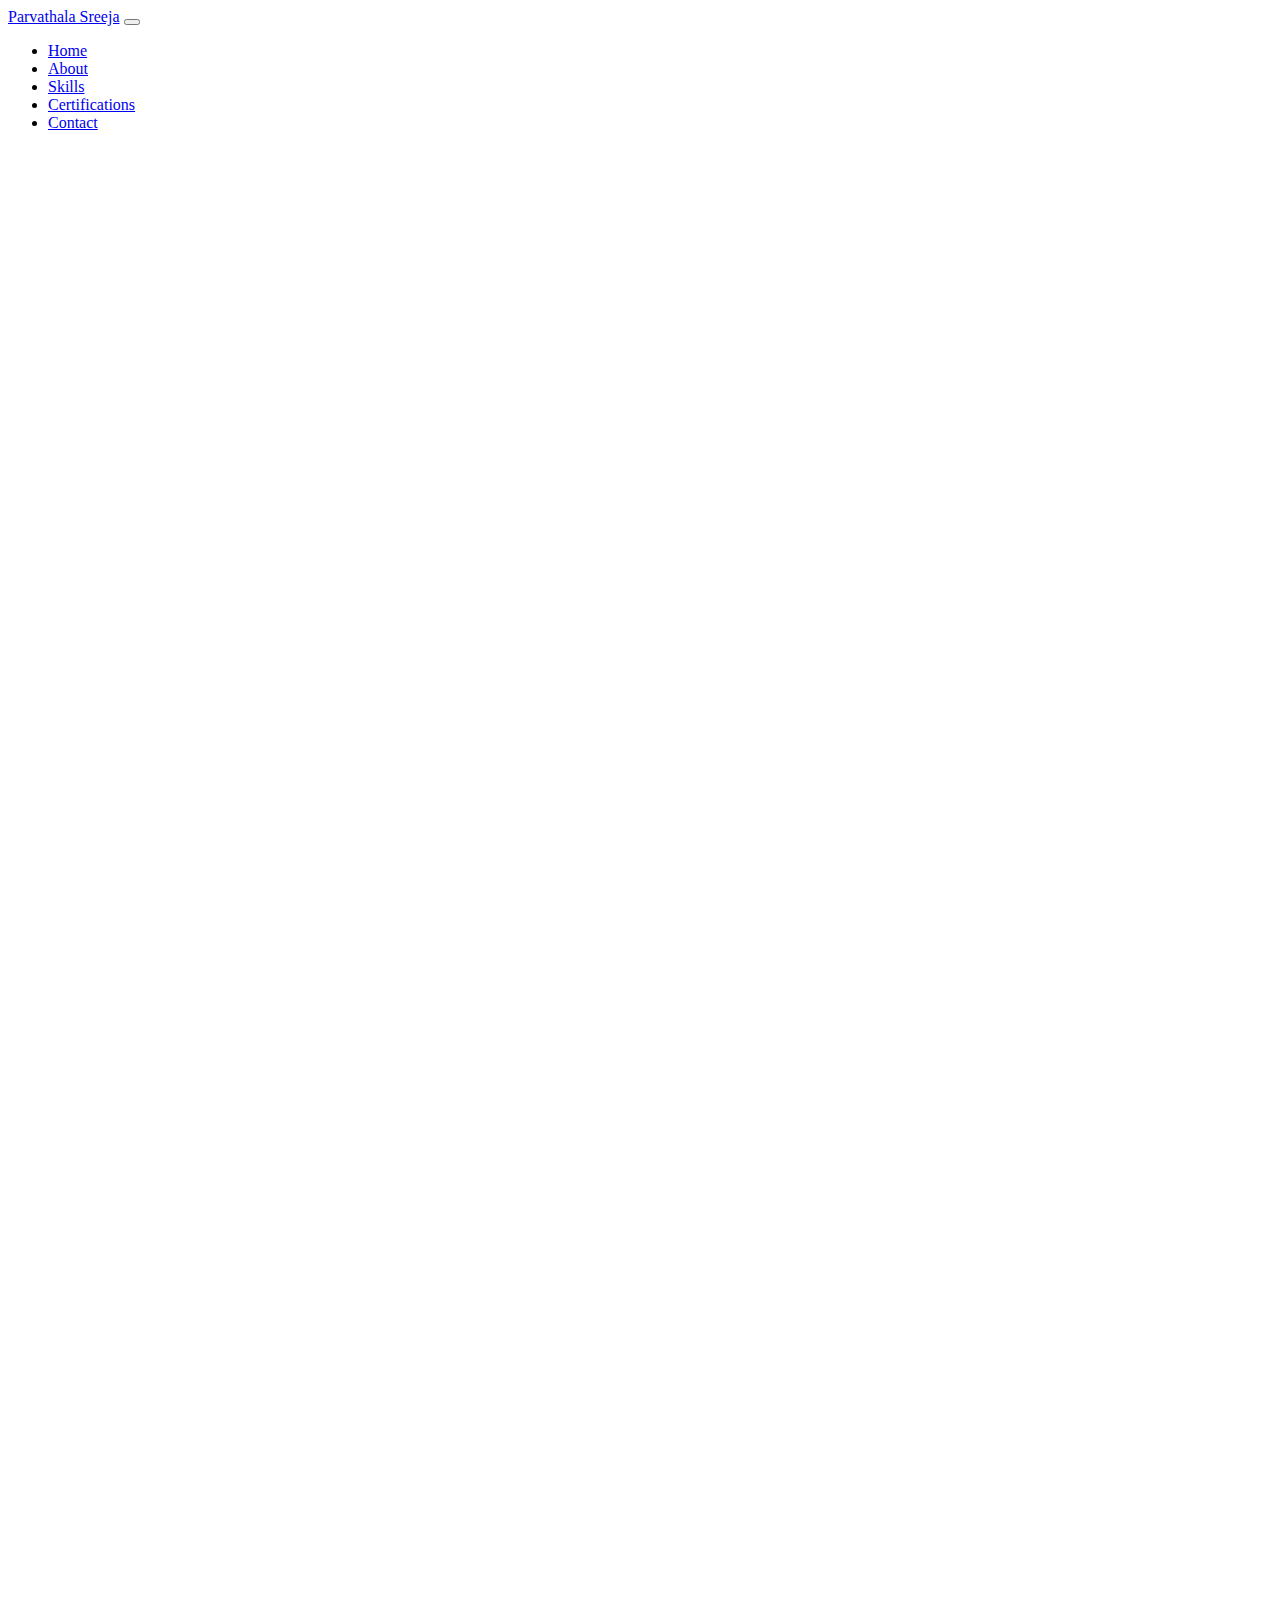
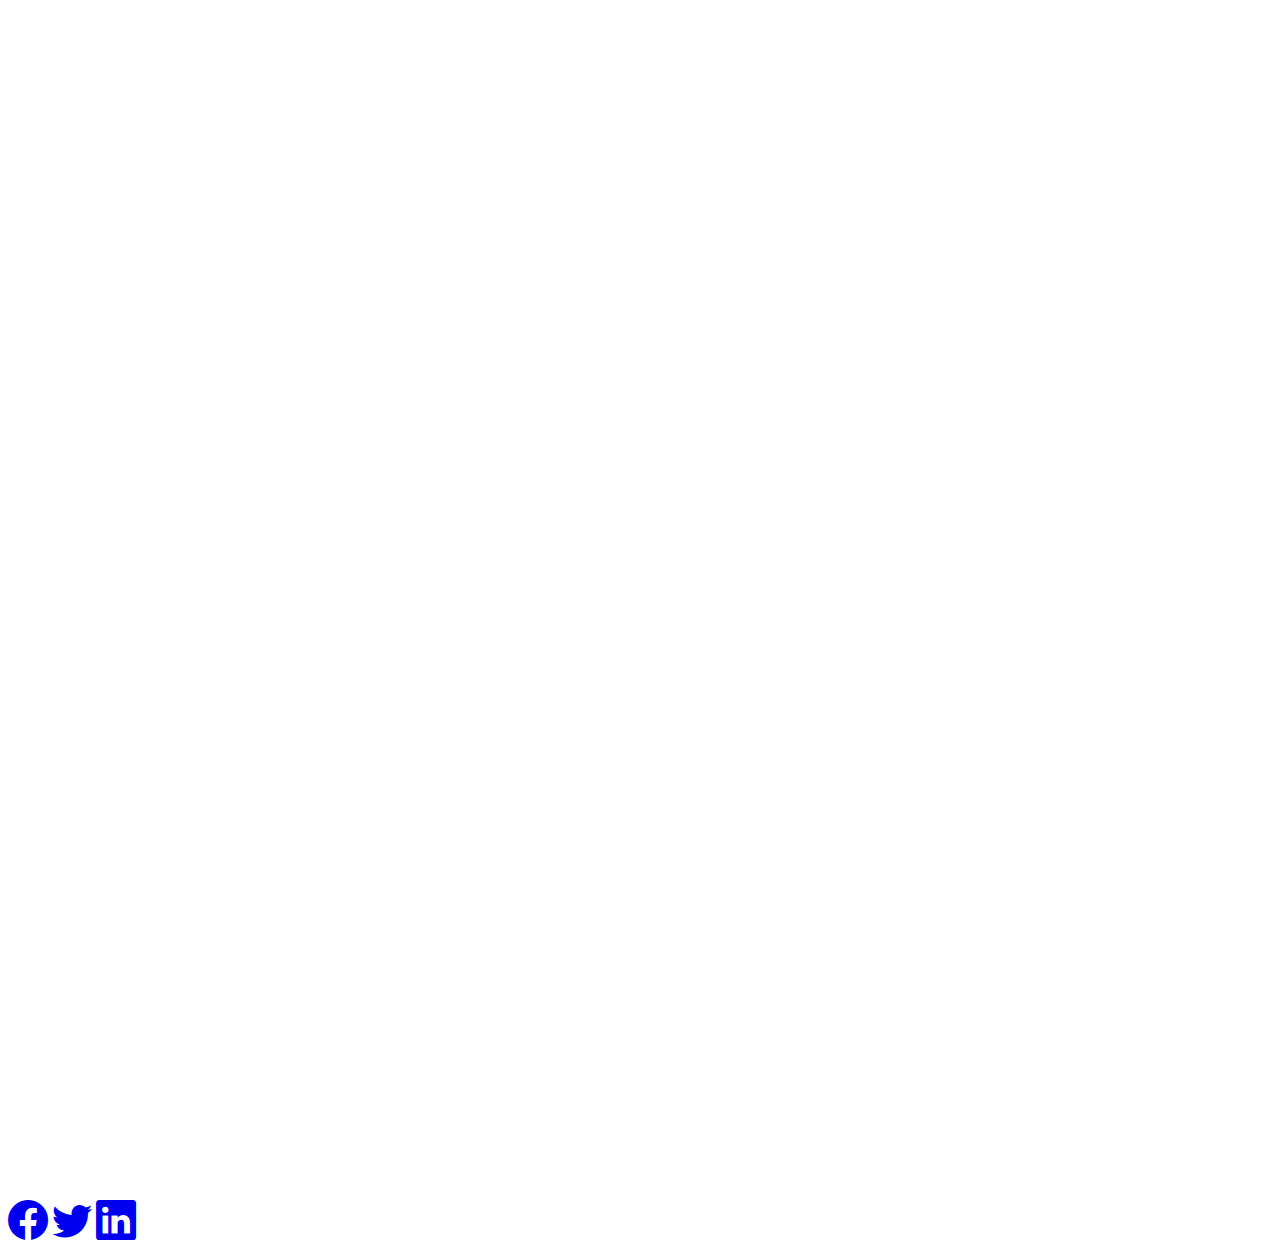
==== Html/index.html @ bbc51496 "Add files via upload" ====
<!doctype html>
<html lang="en">

<head>
  <meta charset="utf-8">
  <meta name="viewport" content="width=device-width, initial-scale=1">
  <title>Portifolio</title>
  <link rel="apple-touch-icon" sizes="180x180" href="/apple-touch-icon.png">
  <link rel="icon" type="image/png" sizes="32x32" href="/favicon-32x32.png">
  <link rel="icon" type="image/png" sizes="16x16" href="/favicon-16x16.png">
  <link rel="manifest" href="/site.webmanifest">



  <link href="https://cdn.jsdelivr.net/npm/bootstrap@5.3.0/dist/css/bootstrap.min.css" rel="stylesheet"
    integrity="sha384-9ndCyUaIbzAi2FUVXJi0CjmCapSmO7SnpJef0486qhLnuZ2cdeRhO02iuK6FUUVM" crossorigin="anonymous">
  <link rel="stylesheet" href="https://cdn.jsdelivr.net/npm/bootstrap-icons@1.10.5/font/bootstrap-icons.css">
  <link rel="stylesheet" href="https://cdnjs.cloudflare.com/ajax/libs/animate.css/4.1.1/animate.min.css" />
  <link href="https://unpkg.com/aos@2.3.1/dist/aos.css" rel="stylesheet">
  <link rel="stylesheet" href="../css/style.css">
</head>

<body>
  <!--Navbar Start-->
  <nav class="navbar navbar-expand-lg navbar-dark bg-dark fixed-top">
    <div class="container-fluid">
      <a class="navbar-brand animate__animated animate__pulse animate__infinite	infinite" href="/">Parvathala Sreeja</a>
      <button class="navbar-toggler" type="button" data-bs-toggle="collapse" data-bs-target="#navbarNav"
        aria-controls="navbarNav" aria-expanded="false" aria-label="Toggle navigation">
        <span class="navbar-toggler-icon"></span>
      </button>
      <div class="collapse navbar-collapse" id="navbarNav">
        <ul class="navbar-nav ms-auto">
          <li class="nav-item">
            <a class="nav-link" href="#home">Home</a>
          </li>
          <li class="nav-item">
            <a class="nav-link" href="#about">About</a>
          </li>
          <li class="nav-item">
            <a class="nav-link" href="#Skills">Skills</a>
          </li>
          <li class="nav-item">
            <a class="nav-link" href="#Certifications">Certifications</a>
          </li>
          <li class="nav-item">
            <a class="nav-link" href="#contact">Contact</a>
          </li>
        </ul>
      </div>
    </div>
  </nav>
  <!--Navbar End-->
  <!--Banner Start-->
  <section class="bannerBGImage" id="home">
    <div class="container-fluid">
      <div class="row">
        <div class="col-md-12 bannerText">
          <h2 class="bannerTitle animate_backInLeft animate_animated">Hi There!!</h2>
          <p class="bannerDesc">A Professional Web Developer</p>
        </div>
      </div>
    </div>
  </section>
  <!--Banner End-->
  <!-- About Start-->
  <section data-aos="fade-up" data-aos-duration="2000">
    <div id="about" class="container"></div>
    <div class="container">
      <h1 class="text-center mb-3"><b>About Me</b></h1>
      <div class="row">
        <div class="col-md-4">
          <img src="../images/PassportPicture.jpg" alt="passportPicture" class="card-img img-fluid">
        </div>
        <div class="col-12 col-md-8 d-flex flex-column justify-content-center align-items-center mb-3 mb-lg-5">
          <div class="row">
            <div class="col-md-6">
              <ul>
                <li>Name : <b>PARVATHLA SREEJA</b></li>
                <li>Date of Birth : <b>12-03-2003</b></li>
                <li>Occupation : <b>B.Tech Electronics and Communication Engineering @2024</b></li>
              </ul>
            </div>
            <div class="col-md-6">
              <ul>
                <li>Resume:<a href="c:\Users\Sreeja\Documents\PARVATHALA_SREEJA_RESUME2.pdf" class="text-decoration-none">
                    <b>Click Here for Resume</b></a></li>
              </ul>
            </div>
          </div>
          <div class="row">
            <h1 class="text-center mb-3"><b>Educational Details</b></h1>
            <div class="container">
              <div class="row d-flex flex-column justify-content-center">
                <div class="col-12 d-flex flex-row justify-content-center">
                  <div class="text-center col-4 d-flex flex-row justify-content-center d-md-none">
                    <b>Extra Curricular</b>
                  </div>
                  <div class="col-1 d-flex flex-row justify-content-center d-md-none"><b>:</b></div>
                </div>
                <div class="col-12 d-flex flex-row justify-content-center">
                  <div class="text-center d-none d-md-flex col-3 flex-row justify-content-center">
                    <b>Graduation</b>
                  </div>
                  <div class="text-center col-4 d-md-none">
                    <b>Graduation</b>
                  </div>
                  <div class="col-1 d-flex flex-row justify-content-center d-md-none"><b>:</b></div>
                  <div class="col-1 d-none d-md-flex flex-row justify-content-center"><b>:</b></div>
                  <div class="col-8 d-none d-md-flex flex-column">
                    <p class="mb-0"><a href="https://svce.edu.in" class="text-dark text-decoration-none"
                        target="_blank"><b>Sri Venkateswara
                          College of Engineering
                          (Autonomous), Tirupati</b></a></p>
                    <p><i>(January 2021 - May 2024), <b>B.Tech - Electronics and Communication
                          Engineering</b></i></p>
                  </div>
                </div>
                <div class="col-12 d-flex flex-row justify-content-center">
                  <div class="text-center col-3 d-none d-md-flex flex-row justify-content-center">
                    <b>Intermediate</b>
                  </div>
                  <div class="text-center col-4 d-md-none">
                    <b>Intermediate</b>
                  </div>
                  <div class="col-1 d-flex flex-row justify-content-center d-md-none"><b>:</b></div>
                  <div class="col-1 d-none d-md-flex flex-row justify-content-center"><b>:</b></div>
                  <div class="col-8 d-none d-md-flex flex-column">
                    <p class="mb-0"><b>Sri Chaitanya
                        Junior College,Nellore</b></p>
                    <p><i>(June 2018 - May 2020), M.P.C, <b>BIEAP</b></i></p>
                  </div>
                </div>
                <div class="col-12 d-flex flex-row justify-content-center">
                  <div class="text-center col-3 d-none d-md-flex flex-row justify-content-center">
                    <b>Secondary School</b>
                  </div>
                  <div class="text-center col-4 d-md-none">
                    <b>Secondary School</b>
                  </div>
                  <div class="col-1 d-flex flex-row justify-content-center d-md-none"><b>:</b></div>
                  <div class="col-1 d-none d-md-flex flex-row justify-content-center"><b>:</b></div>
                  <div class="col-8 d-none d-md-flex flex-column">
                    <p class="mb-0"><b>ZPP High School,Nellore
                       </b> </p>
                    <p><i>(June 2013 - May 2018), 1<sup>st</sup> to 10<sup>th</sup>Grade </p>
                  </div>
                </div>
              </div>
            </div>
          </div>
        </div>
      </div>
    </div>
  </section>
  </section>
  <!-- About End-->
  <!--skills start-->
  <section id="skills" data-aos="zoom-out">
    <div class="container">
      <h1 class="text-center">Skills</h1>
      <div class="row">
        <div class="col-md-4 " data-aos="flip-up">
          <div class="card my-3">
            <div class="card-body">

              <h5 class="card-title text-center"><span
                <i class="bi bi-filetype-html BIcon"></i>HTML</h5>
              <p class="card-text">Proficient in developing well-structured and semantically rich web pages using HTML,
                ensuring optimal accessibility and user experience in the project.</p>
            </div>
          </div>
        </div>
        <div class="col-md-4" data-aos="flip-up">
          <div class="card my-3">
            <div class="card-body">
              <h5 class="card-title text-center"><i class="bi bi-filetype-css"></i>CSS</h5>
              <p class="card-text">CSS styles to create visually appealing and responsive designs, enhancing the
                project's aesthetics and ensuring consistent branding across different devices and screen sizes.</p>
            </div>
          </div>
        </div>
        <div class="col-md-4" data-aos="flip-up">
          <div class="card my-3">
            <div class="card-body">
              <h5 class="card-title text-center"><i class="bi bi-filetype-py"></i>PYTHON</h5>
              <p class="card-text">Proficient in leveraging the power of Python programming language to develop robust
                and efficient solutions for the project,utilizing libraries and frameworks.</p>
            </div>
          </div>
        </div>
      </div>
      <div class="row">
        <div class="col-md-4" data-aos="flip-up">
          <div class="card my-3">
            <div class="card-body">
              <h5 class="card-title text-center"><span
                  style="display: inline-block; font-size: 25px; color: #000000;">ⓒ</span>&nbsp;C Programming</h5>
              <p class="card-text">Proficient in utilizing C programming language to implement efficient algorithms and
                data structures, optimizing performance and memory usage for the project.</p>
            </div>
          </div>
        </div>
        <div class="col-md-4" data-aos="flip-up">
          <div class="card my-3">
            <div class="card-body">
              <h5 class="card-title text-center"><i class="bi bi-filetype-sql"></i></i>SQL</h5>
              <p class="card-text">Proficient in leveraging SQL to design and optimize databases, enabling efficient
                data storage, retrieval, and manipulation for the project, ensuring data integrity and scalability.</p>
            </div>
          </div>
        </div>
        <div class="col-md-4" data-aos="flip-up">
          <div class="card my-3">
            <div class="card-body">
              <h5 class="card-title text-center"><i class="bi bi-filetype-java"></i></i>Fundamentals Of JAVA</h5>
              <p class="card-text">Proficient in utilizing the foundational principles of Java programming to develop
                robust and solutions for the project, leveraging object-oriented programming concepts and libraries.</p>
            </div>
          </div>
        </div>
      </div>
    </div>
  </section>

  <!--skills end-->
  <!--portfolio start-->
  <section id="portfolio" data-aos="zoom-out-up">
    <div class="container">
      <h1 class="text-center">Certifications</h1>
      <div class="row">
        <div class="col-md-6">
          <div class="card mb-3">
            <img src="../images/card-1.jpg" class="card-img-top" alt="...">
            <div class="card-body">
              <h5 class="card-title">HTML & CSS</h5>
              <p class="card-text">Certified on Think Champ Private Limited for proficient in creating responsive web
                designs using HTML and CSS.</p>

            </div>
          </div>
        </div>
        <div class="col-md-6">
          <div class="card mb-3">
            <img src="../images/card-2.jpg" class="card-img-top" alt="...">
            <div class="card-body">
              <h5 class="card-title">Introduction To Python</h5>
              <p class="card-text">Certified on Microsoft Technology Associate as a demonstrated proficiency in
                fundamental python programming concepts and syntax.</p>

            </div>
          </div>
        </div>
      </div>
      <div class="row">
        <div class="col-md-6">
          <div class="card mb-3">
            <img src="../images/card-4.jpg" class="card-img-top" alt="...">
            <div class="card-body">
              <h5 class="card-title">PCB Design</h5>
              <p class="card-text">Certified on APSSDC as skilled in designing printed circuit boards with expertise in
                schematic capture,layout design and PCB manufacturing considerations.</p>

            </div>
          </div>
        </div>
        <div class="col-md-6">
          <div class="card mb-3">
            <img src="../images/card-3.jpg" class="card-img-top" alt="...">
            <div class="card-body">
              <h5 class="card-title">Python</h5>
              <p class="card-text">Certified on Think Champ Private Limited as Demonstrated proficiency in Python
                programming,essential language features,and problem-solving techniques.</p>

            </div>
          </div>
        </div>
      </div>
    </div>
  </section>
  <!--portfolio end-->
  <!--contact start-->
  <section id="contact" data-aos="zoom-out-down">
    <div class="container-fluid">
      <h1 class="text-center">Connect with me!!</h1>

      <div class="row">
        <div class="col-md-6"><iframe
            src="https://www.google.com/maps/embed?pb=!1m18!1m12!1m3!1d61823.501286656996!2d79.98070475!3d14.428959899999999!2m3!1f0!2f0!3f0!3m2!1i1024!2i768!4f13.1!3m3!1m2!1s0x3a4c8cca0e958771%3A0xd3036c2025161f55!2sNellore%2C%20Andhra%20Pradesh!5e0!3m2!1sen!2sin!4v1688827128948!5m2!1sen!2sin"
            width="600" height="450" style="border:0;" allowfullscreen="" loading="lazy"
            referrerpolicy="no-referrer-when-downgrade"></iframe></div>
        <div class="col-md-6">
          <form>
            <div class="mb-3">
              <label for="fullName" class="form-label">Full Name</label>
              <input type="text" class="form-control" id="exampleFormControlInput1" placeholder="Enter Your Full Name">
            </div>
            <div class="mb-3">
              <label for="emailInput" class="form-label">Email Address</label>
              <input type="email" class="form-control" id="emailInput" placeholder="Enter Your Email Address">
            </div>
            <div class="mb-3">
              <label for="teleInput" class="form-label">Contact Number</label>
              <input type="tel" class="form-control" id="emailInput" placeholder="Enter Your Contact Number">
            </div>




            <div class="mb-3">
              <label for="textArea" class="form-label">Enter Your Query
                Here</label>
              <textarea class="form-control" id="exampleFormControlTextarea1" rows="3"
                placeholder="Type your query here"></textarea>
            </div>
            <div class="col-auto">
              <button type="submit" class="btn btn-primary mb-3">Submit</button>
            </div>
          </form>
        </div>
      </div>
    </div>
  </section>
  <!--!contact end-->
  <!--!Footer start-->
  <footer id="footer">
    <div class="container-fluid bg-dark py-2">
      <div class="mt-4 text-center px-1">
        <a href="http://www.fb.com" target="_blank" rel="noopener noreferrer"><i class="bi bi-facebook bIcon"></i></a>
        <a href="http://www.fb.com" target="_blank" rel="noopener noreferrer">
          <i class="bi bi-twitter bIcon"></i></a>
        <a href="http://www.fb.com" target="_blank" rel="noopener noreferrer">
          <i class="bi bi-linkedin bIcon"></i></a>
      </div>
    </div>
  </footer>
  <!--!Footer end-->

  <script src="https://cdn.jsdelivr.net/npm/bootstrap@5.3.0/dist/js/bootstrap.bundle.min.js"
    integrity="sha384-geWF76RCwLtnZ8qwWowPQNguL3RmwHVBC9FhGdlKrxdiJJigb/j/68SIy3Te4Bkz"
    crossorigin="anonymous"></script>

  <script src="https://unpkg.com/aos@2.3.1/dist/aos.js"></script>
  <script>
    AOS.init();
  </script>
</body>

</html>
---- css/style.css ----
.bannerBGImage{
    height: 100vh;
    background: url("../images/bannerimage.jpg");
    background-size: cover;
}
.bannerText{
    text-align: right;
    position: absolute;
    top: 50%;
    left: 50%;
    transform: translate(-50%, -50%);
    color: white;
}
.bannerTitle{
    font-size: 2rem;
}
.bannerDesc{
    font-size: 2rem;
}

.card{
    cursor: pointer;
}
.card:hover{
    background-color: palevioletred;
   border: 2px solid yellowgreen;
}
.bIcon{
    width: 100%;
    text-align: center;
    font-size: 40px;
}
.img-fluid:hover{
    border: 2px solid yellowgreen;
}
.card-img-top{
    height: 50vh;
}
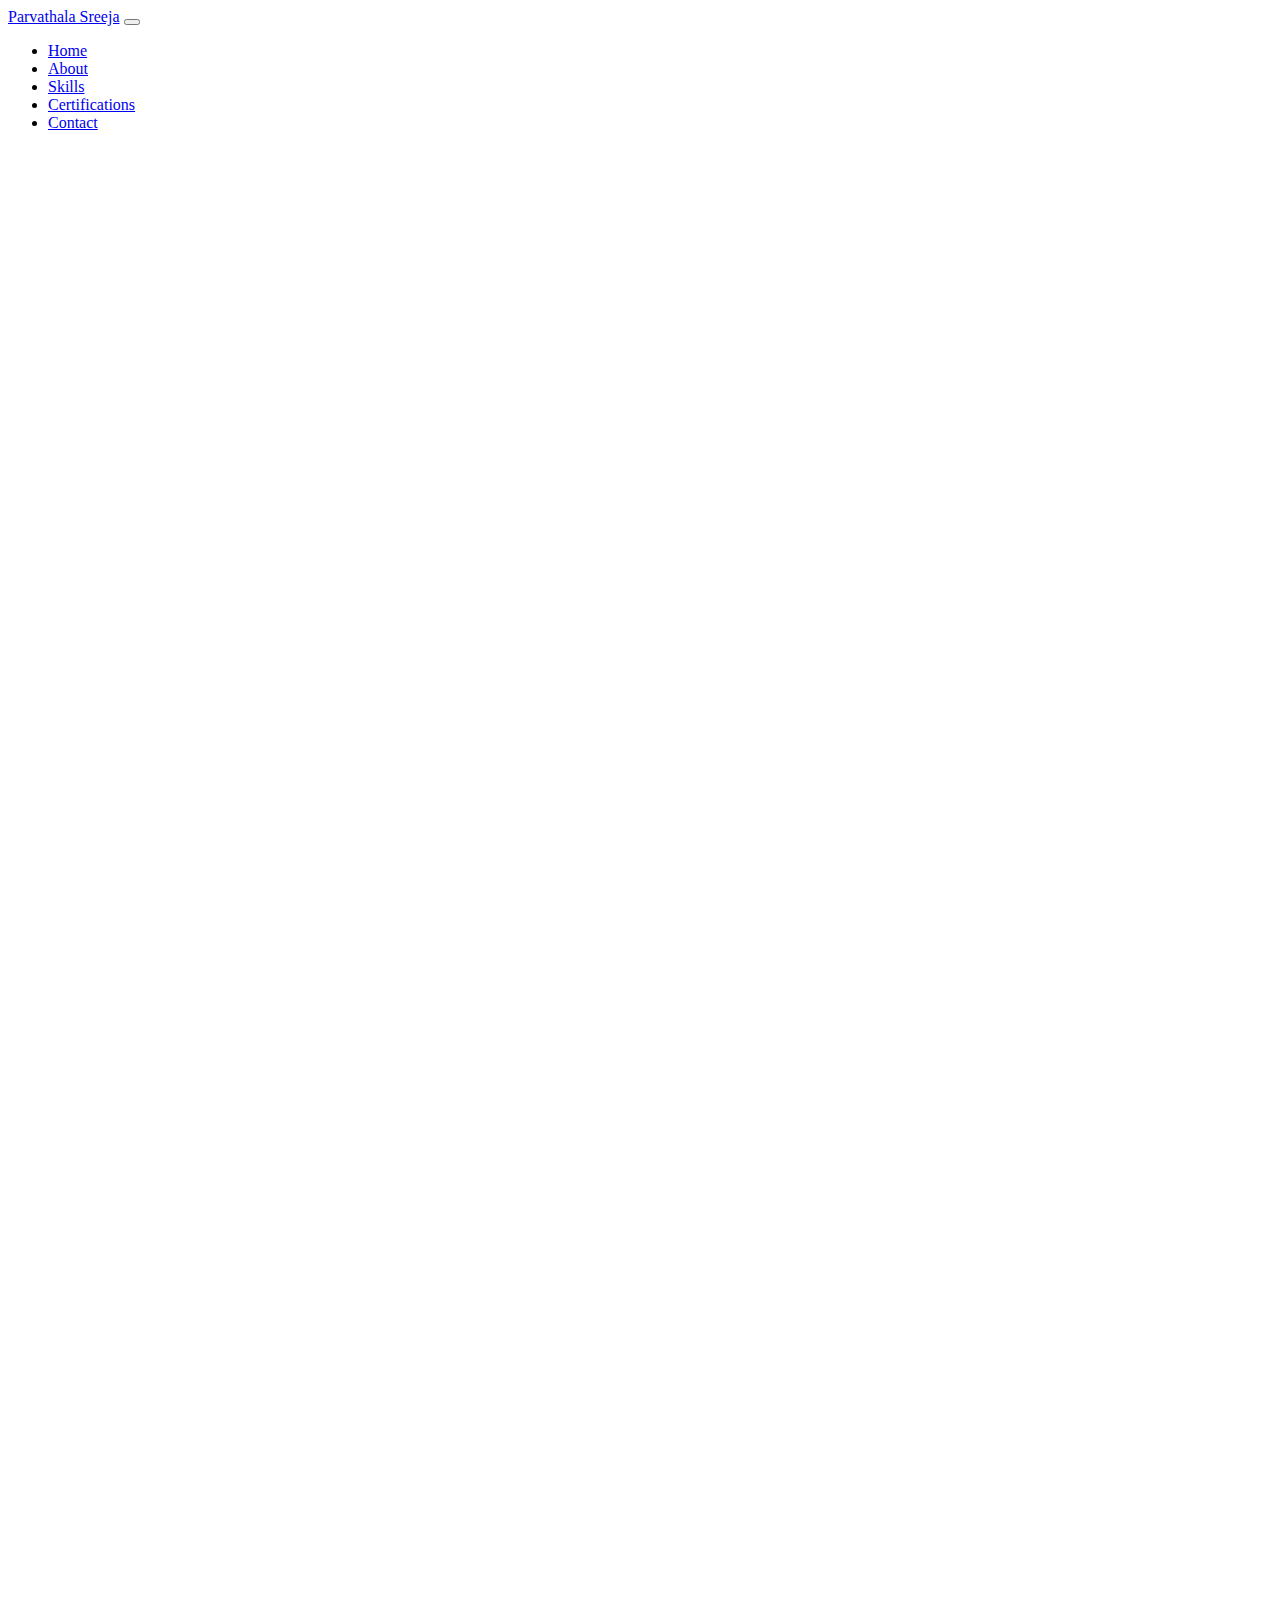
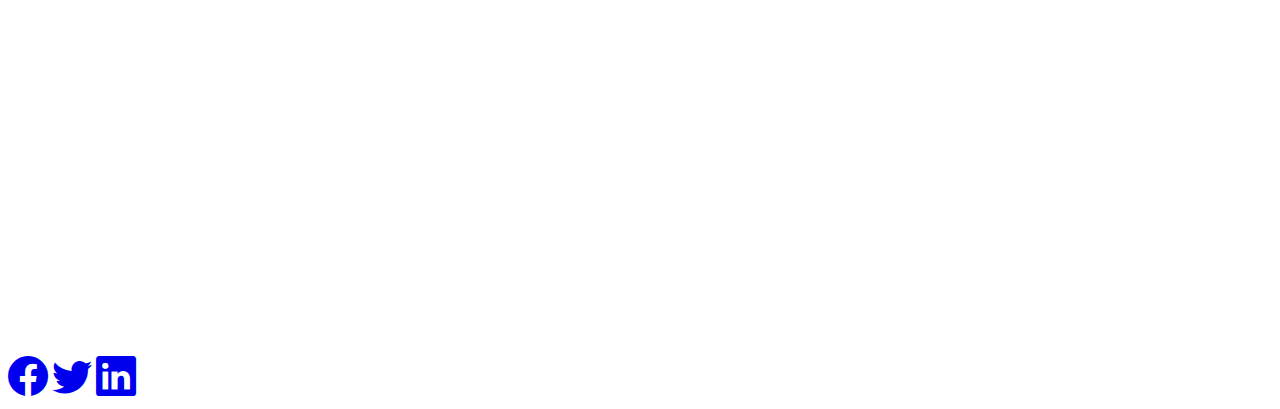
==== commit 2f79e8ce: "Update index.html" ====
--- a/Html/index.html
+++ b/Html/index.html
@@ -70,7 +70,7 @@
       <h1 class="text-center mb-3"><b>About Me</b></h1>
       <div class="row">
         <div class="col-md-4">
-          <img src="../images/PassportPicture.jpg" alt="passportPicture" class="card-img img-fluid">
+          <img src="./images/PassportPicture.jpg" alt="passportPicture" class="card-img img-fluid">
         </div>
         <div class="col-12 col-md-8 d-flex flex-column justify-content-center align-items-center mb-3 mb-lg-5">
           <div class="row">
@@ -231,7 +231,7 @@
       <div class="row">
         <div class="col-md-6">
           <div class="card mb-3">
-            <img src="../images/card-1.jpg" class="card-img-top" alt="...">
+            <img src="./images/card-1.jpg" class="card-img-top" alt="...">
             <div class="card-body">
               <h5 class="card-title">HTML & CSS</h5>
               <p class="card-text">Certified on Think Champ Private Limited for proficient in creating responsive web
@@ -242,7 +242,7 @@
         </div>
         <div class="col-md-6">
           <div class="card mb-3">
-            <img src="../images/card-2.jpg" class="card-img-top" alt="...">
+            <img src="./images/card-2.jpg" class="card-img-top" alt="...">
             <div class="card-body">
               <h5 class="card-title">Introduction To Python</h5>
               <p class="card-text">Certified on Microsoft Technology Associate as a demonstrated proficiency in
@@ -255,7 +255,7 @@
       <div class="row">
         <div class="col-md-6">
           <div class="card mb-3">
-            <img src="../images/card-4.jpg" class="card-img-top" alt="...">
+            <img src="./images/card-4.jpg" class="card-img-top" alt="...">
             <div class="card-body">
               <h5 class="card-title">PCB Design</h5>
               <p class="card-text">Certified on APSSDC as skilled in designing printed circuit boards with expertise in
@@ -266,7 +266,7 @@
         </div>
         <div class="col-md-6">
           <div class="card mb-3">
-            <img src="../images/card-3.jpg" class="card-img-top" alt="...">
+            <img src="./images/card-3.jpg" class="card-img-top" alt="...">
             <div class="card-body">
               <h5 class="card-title">Python</h5>
               <p class="card-text">Certified on Think Champ Private Limited as Demonstrated proficiency in Python
@@ -346,4 +346,4 @@
   </script>
 </body>
 
-</html>+</html>
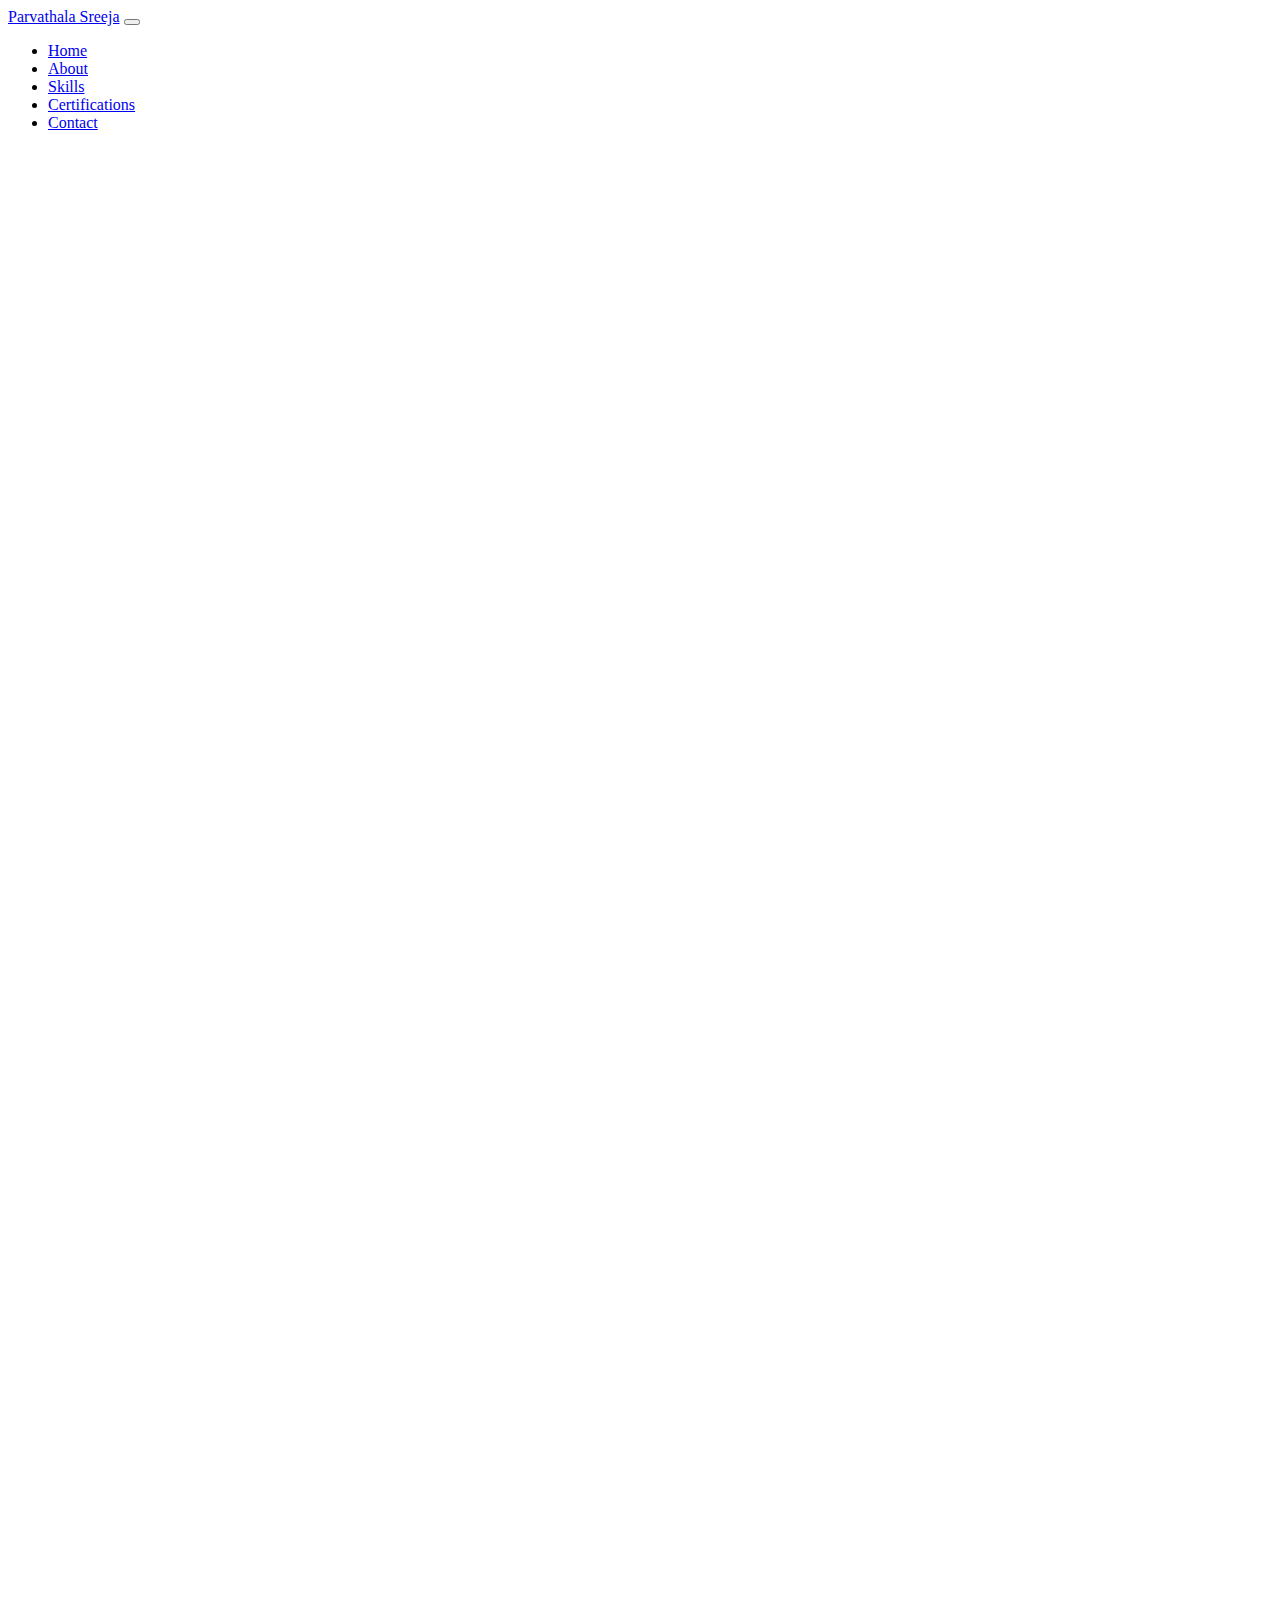
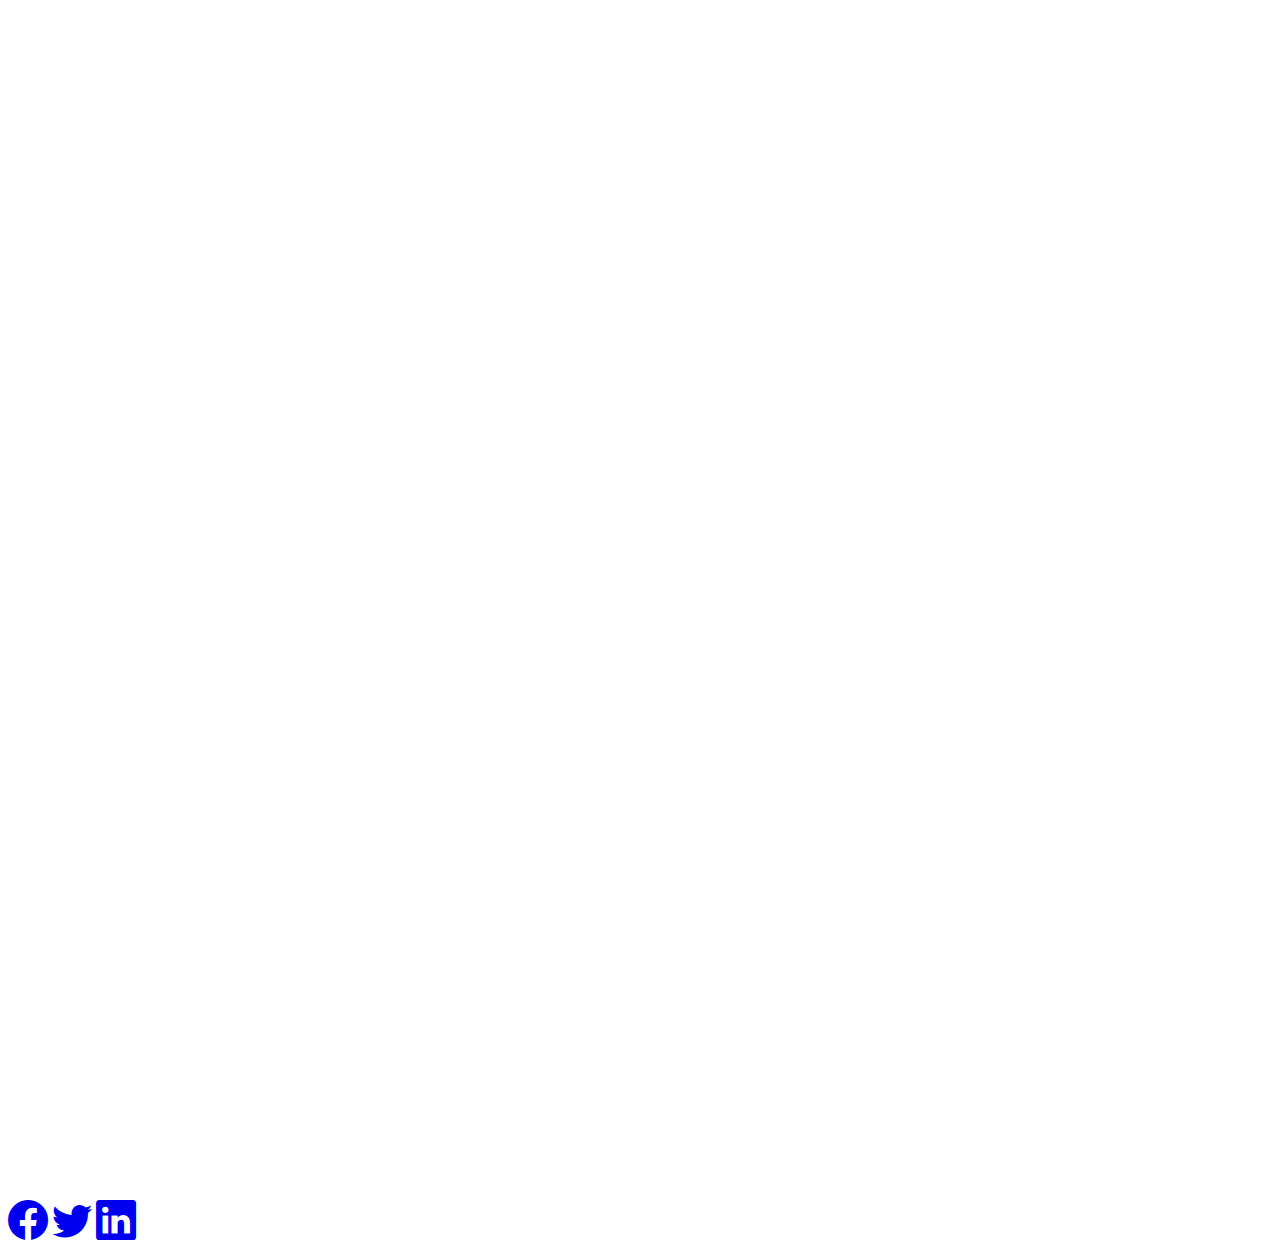
==== commit 96b99f17: "Add files via upload" ====
--- a/Html/index.html
+++ b/Html/index.html
@@ -70,7 +70,7 @@
       <h1 class="text-center mb-3"><b>About Me</b></h1>
       <div class="row">
         <div class="col-md-4">
-          <img src="./images/PassportPicture.jpg" alt="passportPicture" class="card-img img-fluid">
+          <img src="../images/PassportPicture.jpg" alt="passportPicture" class="card-img img-fluid">
         </div>
         <div class="col-12 col-md-8 d-flex flex-column justify-content-center align-items-center mb-3 mb-lg-5">
           <div class="row">
@@ -231,7 +231,7 @@
       <div class="row">
         <div class="col-md-6">
           <div class="card mb-3">
-            <img src="./images/card-1.jpg" class="card-img-top" alt="...">
+            <img src="../images/card-1.jpg" class="card-img-top" alt="...">
             <div class="card-body">
               <h5 class="card-title">HTML & CSS</h5>
               <p class="card-text">Certified on Think Champ Private Limited for proficient in creating responsive web
@@ -242,7 +242,7 @@
         </div>
         <div class="col-md-6">
           <div class="card mb-3">
-            <img src="./images/card-2.jpg" class="card-img-top" alt="...">
+            <img src="../images/card-2.jpg" class="card-img-top" alt="...">
             <div class="card-body">
               <h5 class="card-title">Introduction To Python</h5>
               <p class="card-text">Certified on Microsoft Technology Associate as a demonstrated proficiency in
@@ -255,7 +255,7 @@
       <div class="row">
         <div class="col-md-6">
           <div class="card mb-3">
-            <img src="./images/card-4.jpg" class="card-img-top" alt="...">
+            <img src="../images/card-4.jpg" class="card-img-top" alt="...">
             <div class="card-body">
               <h5 class="card-title">PCB Design</h5>
               <p class="card-text">Certified on APSSDC as skilled in designing printed circuit boards with expertise in
@@ -266,7 +266,7 @@
         </div>
         <div class="col-md-6">
           <div class="card mb-3">
-            <img src="./images/card-3.jpg" class="card-img-top" alt="...">
+            <img src="../images/card-3.jpg" class="card-img-top" alt="...">
             <div class="card-body">
               <h5 class="card-title">Python</h5>
               <p class="card-text">Certified on Think Champ Private Limited as Demonstrated proficiency in Python
@@ -346,4 +346,4 @@
   </script>
 </body>
 
-</html>
+</html>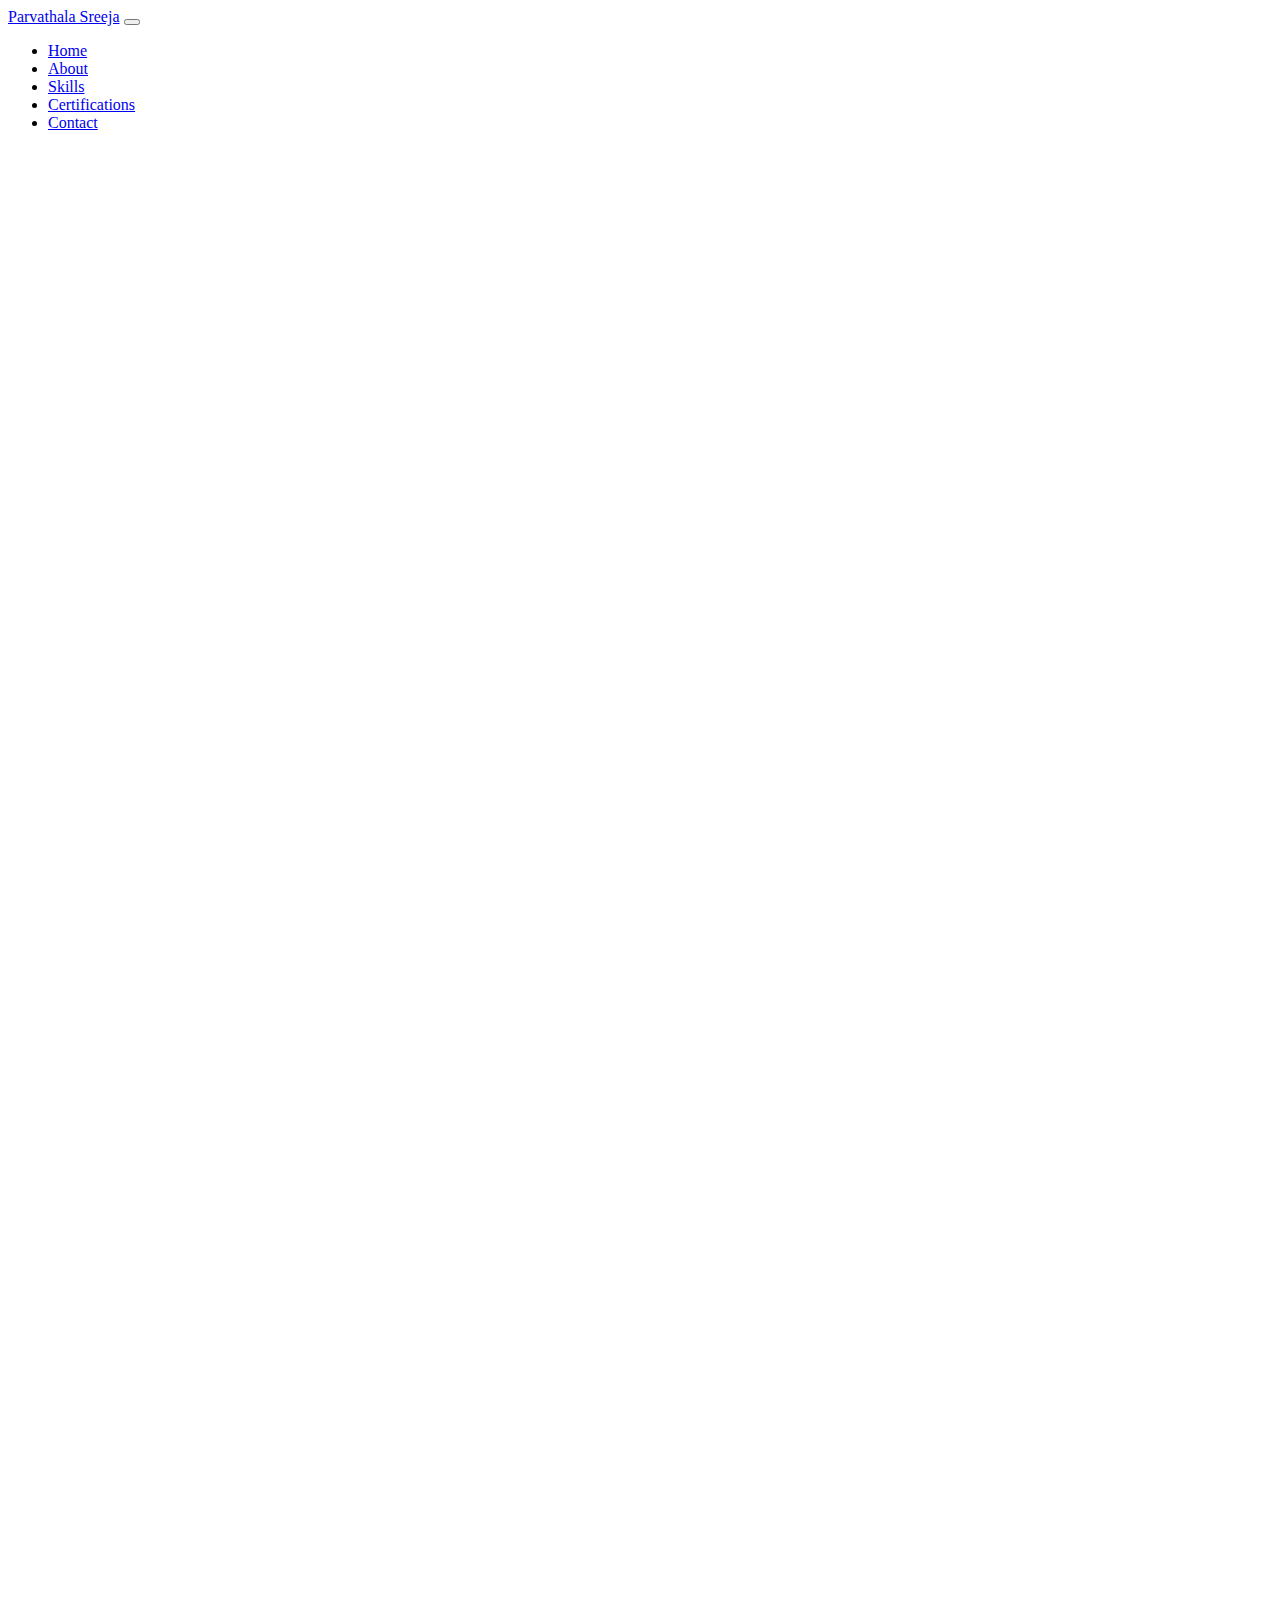
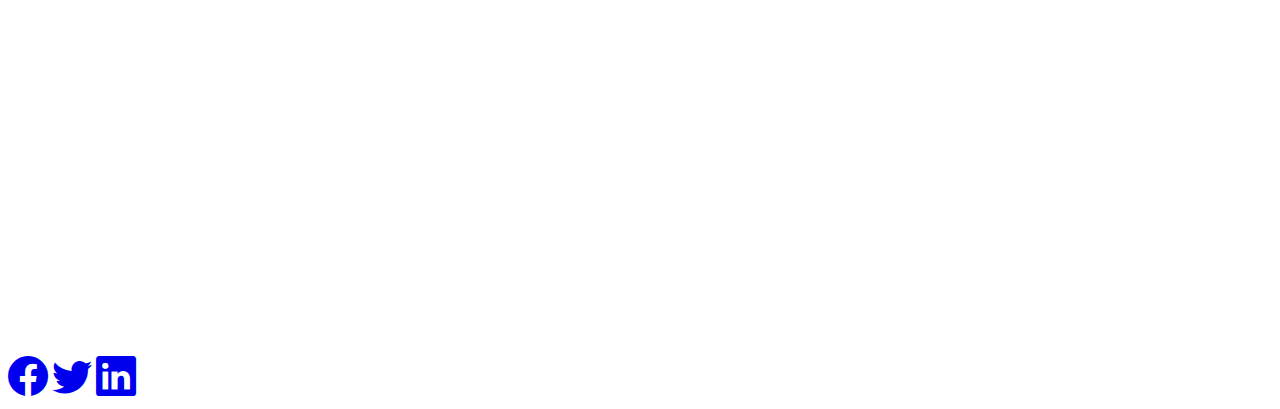
==== commit f6c0632c: "Update index.html" ====
--- a/Html/index.html
+++ b/Html/index.html
@@ -70,7 +70,7 @@
       <h1 class="text-center mb-3"><b>About Me</b></h1>
       <div class="row">
         <div class="col-md-4">
-          <img src="../images/PassportPicture.jpg" alt="passportPicture" class="card-img img-fluid">
+          <img src="./images/PassportPicture.jpg" alt="passportPicture" class="card-img img-fluid">
         </div>
         <div class="col-12 col-md-8 d-flex flex-column justify-content-center align-items-center mb-3 mb-lg-5">
           <div class="row">
@@ -231,7 +231,7 @@
       <div class="row">
         <div class="col-md-6">
           <div class="card mb-3">
-            <img src="../images/card-1.jpg" class="card-img-top" alt="...">
+            <img src="./images/card-1.jpg" class="card-img-top" alt="...">
             <div class="card-body">
               <h5 class="card-title">HTML & CSS</h5>
               <p class="card-text">Certified on Think Champ Private Limited for proficient in creating responsive web
@@ -242,7 +242,7 @@
         </div>
         <div class="col-md-6">
           <div class="card mb-3">
-            <img src="../images/card-2.jpg" class="card-img-top" alt="...">
+            <img src="./images/card-2.jpg" class="card-img-top" alt="...">
             <div class="card-body">
               <h5 class="card-title">Introduction To Python</h5>
               <p class="card-text">Certified on Microsoft Technology Associate as a demonstrated proficiency in
@@ -255,7 +255,7 @@
       <div class="row">
         <div class="col-md-6">
           <div class="card mb-3">
-            <img src="../images/card-4.jpg" class="card-img-top" alt="...">
+            <img src="./images/card-4.jpg" class="card-img-top" alt="...">
             <div class="card-body">
               <h5 class="card-title">PCB Design</h5>
               <p class="card-text">Certified on APSSDC as skilled in designing printed circuit boards with expertise in
@@ -266,7 +266,7 @@
         </div>
         <div class="col-md-6">
           <div class="card mb-3">
-            <img src="../images/card-3.jpg" class="card-img-top" alt="...">
+            <img src="./images/card-3.jpg" class="card-img-top" alt="...">
             <div class="card-body">
               <h5 class="card-title">Python</h5>
               <p class="card-text">Certified on Think Champ Private Limited as Demonstrated proficiency in Python
@@ -346,4 +346,4 @@
   </script>
 </body>
 
-</html>+</html>
